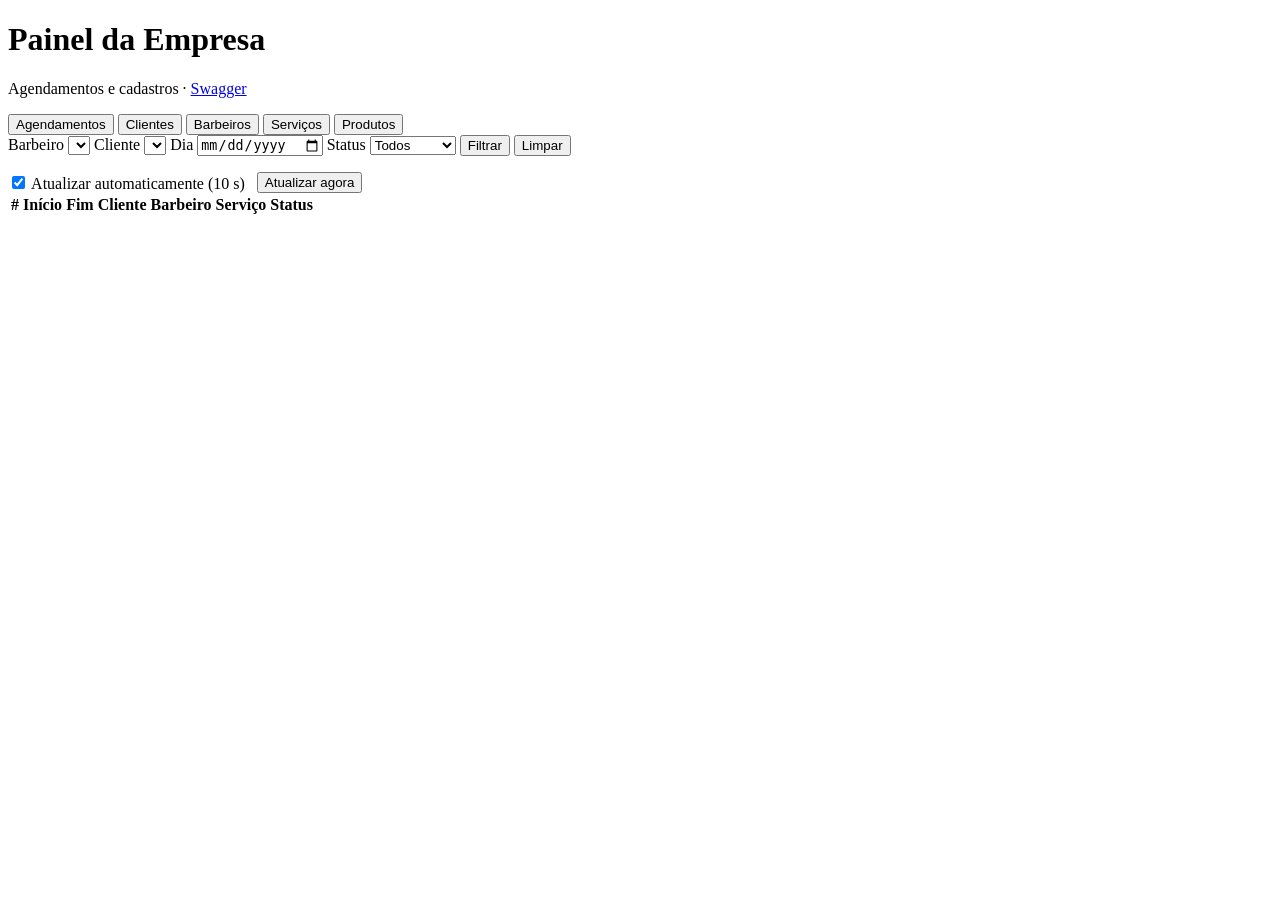
==== app/static/admin/index.html @ cb9cd479 "a" ====
<!doctype html>
<html lang="pt-BR">
<head>
  <meta charset="utf-8">
  <meta name="viewport" content="width=device-width, initial-scale=1">
  <title>Barbearia - Painel da Empresa</title>
  <link rel="stylesheet" href="/comum/base.css">
  <link rel="stylesheet" href="admin.css">
</head>
<body>
  <header class="topo">
    <div class="conteudo">
      <h1>Painel da Empresa</h1>
      <p class="sub">Agendamentos e cadastros &middot; <a href="/docs" target="_blank" rel="noopener">Swagger</a></p>
    </div>
  </header>

  <main class="conteudo">
    <div id="mensagem" class="mensagem" role="status" aria-live="polite" hidden></div>

    <nav class="abas" aria-label="Seções">
      <button type="button" class="aba ativa" data-aba="agendamentos">Agendamentos</button>
      <button type="button" class="aba" data-aba="clientes">Clientes</button>
      <button type="button" class="aba" data-aba="barbeiros">Barbeiros</button>
      <button type="button" class="aba" data-aba="servicos">Serviços</button>
      <button type="button" class="aba" data-aba="produtos">Produtos</button>
    </nav>

    <section id="aba-agendamentos" class="painel">
      <form id="form-filtro" class="grade-form">
        <label>Barbeiro <select id="filtro-barbeiro"></select></label>
        <label>Cliente <select id="filtro-cliente"></select></label>
        <label>Dia <input id="filtro-data" type="date"></label>
        <label>Status
          <select id="filtro-status">
            <option value="">Todos</option>
            <option value="agendado">Agendado</option>
            <option value="cancelado">Cancelado</option>
          </select>
        </label>
        <button type="submit" class="primario">Filtrar</button>
        <button type="button" id="limpar-filtro">Limpar</button>
      </form>

      <div class="barra">
        <label class="inline"><input id="auto-atualizar" type="checkbox" checked> Atualizar automaticamente (10 s)</label>
        <button id="atualizar" type="button" class="pequeno">Atualizar agora</button>
        <span id="resumo-agendamentos" class="ajuda"></span>
      </div>

      <div class="tabela-rolagem">
        <table>
          <thead>
            <tr><th>#</th><th>Início</th><th>Fim</th><th>Cliente</th><th>Barbeiro</th><th>Serviço</th><th>Status</th><th></th></tr>
          </thead>
          <tbody id="lista-agendamentos"></tbody>
        </table>
      </div>
    </section>

    <section id="aba-clientes" class="painel" hidden></section>
    <section id="aba-barbeiros" class="painel" hidden></section>
    <section id="aba-servicos" class="painel" hidden></section>
    <section id="aba-produtos" class="painel" hidden></section>
  </main>

  <script type="module" src="app.js"></script>
</body>
</html>
---- app/static/admin/admin.css ----
.conteudo { max-width: 1100px; }

.barra { display: flex; align-items: center; gap: 12px; flex-wrap: wrap; margin-top: 16px; }
.barra .ajuda { margin: 0; }

.status.ativo { background: var(--sucesso-fundo); color: var(--sucesso-texto); }
.status.inativo { background: var(--erro-fundo); color: var(--erro-texto); }
tr.inativo td:not(:last-child) { opacity: 0.6; }

.acoes-linha { display: flex; gap: 6px; }

.formulario-cadastro { margin-bottom: 8px; }
.formulario-cadastro h2 { margin-top: 0; }
.formulario-cadastro .botoes { display: flex; gap: 8px; align-items: end; }
.formulario-cadastro .botoes button { width: auto; }

.janelas-painel { margin-top: 24px; border-top: 1px dashed var(--borda); padding-top: 16px; }
.lista-janelas { list-style: none; padding: 0; margin: 12px 0; display: grid; gap: 6px; }
.lista-janelas li { display: flex; align-items: center; justify-content: space-between; gap: 12px;
  border: 1px solid var(--borda); border-radius: var(--raio); padding: 6px 10px; }
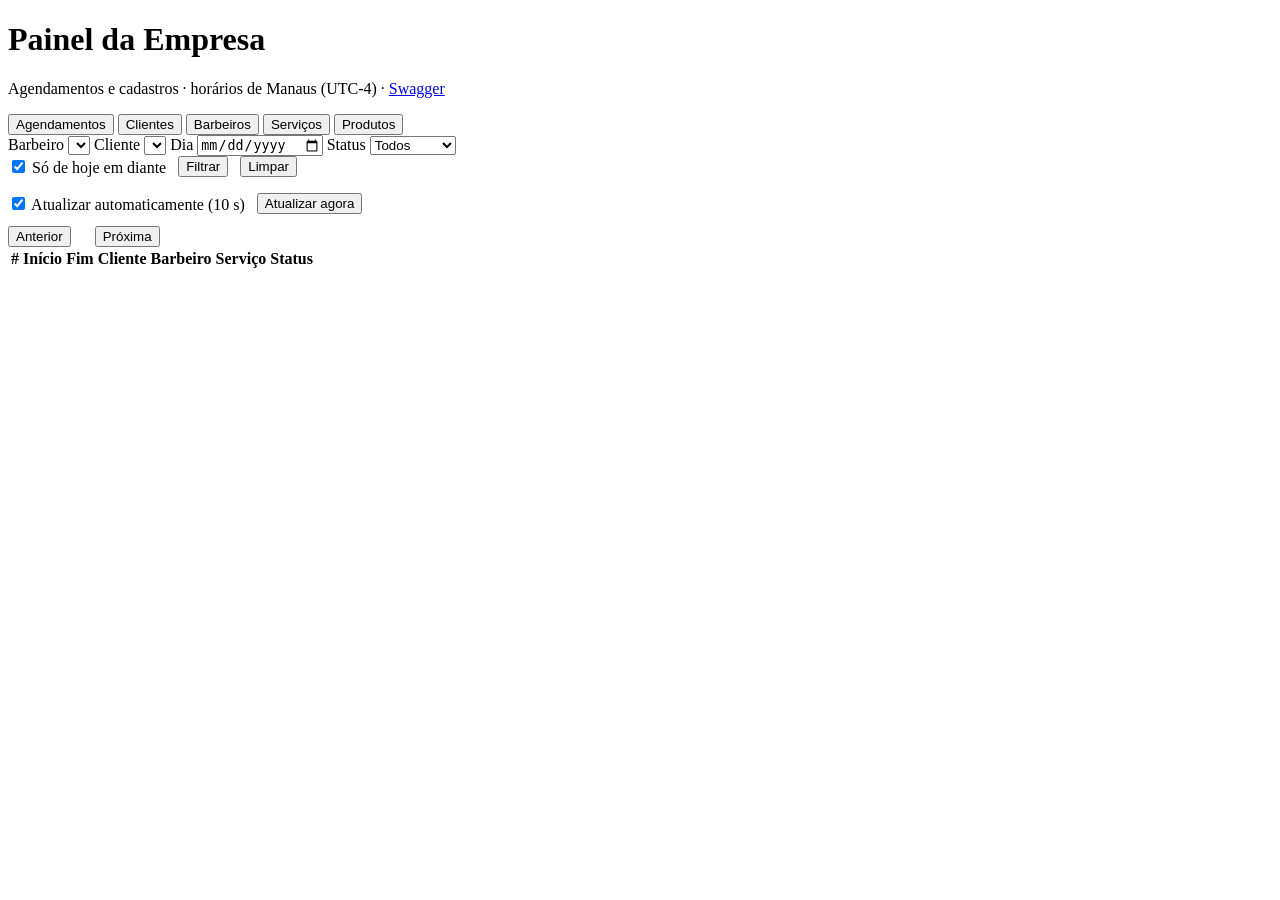
==== commit 1b97dfb0: "feat: regras de agenda, cadastros e desativação de barbeiro Agenda - horários só podem começar em mú" ====
--- a/app/static/admin/index.html
+++ b/app/static/admin/index.html
@@ -11,7 +11,7 @@
   <header class="topo">
     <div class="conteudo">
       <h1>Painel da Empresa</h1>
-      <p class="sub">Agendamentos e cadastros &middot; <a href="/docs" target="_blank" rel="noopener">Swagger</a></p>
+      <p class="sub">Agendamentos e cadastros &middot; horários de Manaus (UTC-4) &middot; <a href="/docs" target="_blank" rel="noopener">Swagger</a></p>
     </div>
   </header>
 
@@ -38,14 +38,22 @@
             <option value="cancelado">Cancelado</option>
           </select>
         </label>
-        <button type="submit" class="primario">Filtrar</button>
-        <button type="button" id="limpar-filtro">Limpar</button>
+        <div class="acoes-filtro">
+          <label class="inline"><input id="filtro-futuros" type="checkbox" checked> Só de hoje em diante</label>
+          <button type="submit" class="primario pequeno">Filtrar</button>
+          <button type="button" id="limpar-filtro" class="pequeno">Limpar</button>
+        </div>
       </form>
 
       <div class="barra">
         <label class="inline"><input id="auto-atualizar" type="checkbox" checked> Atualizar automaticamente (10 s)</label>
         <button id="atualizar" type="button" class="pequeno">Atualizar agora</button>
-        <span id="resumo-agendamentos" class="ajuda"></span>
+      </div>
+
+      <div class="paginacao">
+        <button id="pag-anterior" type="button" class="pequeno">Anterior</button>
+        <span id="pag-info" class="ajuda" aria-live="polite"></span>
+        <button id="pag-proxima" type="button" class="pequeno">Próxima</button>
       </div>
 
       <div class="tabela-rolagem">
@@ -64,6 +72,17 @@
     <section id="aba-produtos" class="painel" hidden></section>
   </main>
 
+  <dialog id="dialogo-desativar" aria-labelledby="dialogo-titulo">
+    <form method="dialog">
+      <h2 id="dialogo-titulo"></h2>
+      <div id="dialogo-corpo"></div>
+      <div class="botoes-dialogo">
+        <button id="dialogo-voltar" type="submit" value="voltar">Voltar</button>
+        <button id="dialogo-confirmar" type="submit" value="confirmar" class="perigo">Desativar mesmo assim</button>
+      </div>
+    </form>
+  </dialog>
+
   <script type="module" src="app.js"></script>
 </body>
 </html>
--- a/app/static/admin/admin.css
+++ b/app/static/admin/admin.css
@@ -18,3 +18,27 @@
 .lista-janelas { list-style: none; padding: 0; margin: 12px 0; display: grid; gap: 6px; }
 .lista-janelas li { display: flex; align-items: center; justify-content: space-between; gap: 12px;
   border: 1px solid var(--borda); border-radius: var(--raio); padding: 6px 10px; }
+
+
+.acoes-filtro { grid-column: 1 / -1; display: flex; align-items: center; gap: 12px; flex-wrap: wrap; }
+
+.paginacao { display: flex; align-items: center; gap: 12px; margin-top: 12px; }
+.paginacao .ajuda { margin: 0; }
+.paginacao button:disabled { opacity: 0.5; cursor: not-allowed; }
+
+dialog {
+  width: min(520px, calc(100vw - 32px)); max-height: calc(100vh - 32px); overflow: auto;
+  background: var(--superficie); color: var(--texto);
+  border: 1px solid var(--borda); border-radius: var(--raio); padding: 20px;
+}
+dialog::backdrop { background: rgb(0 0 0 / 0.5); }
+dialog h2 { margin-top: 0; }
+.resumo-impacto { display: grid; gap: 6px; margin: 12px 0; }
+.resumo-impacto div { display: flex; justify-content: space-between; gap: 12px; }
+.resumo-impacto dt { color: var(--texto-suave); }
+.resumo-impacto dd { margin: 0; font-weight: 600; text-align: right; }
+.aviso-impacto { background: var(--aviso-fundo); color: var(--aviso-texto);
+  border-radius: var(--raio); padding: 10px 12px; margin: 12px 0; }
+.lista-impacto { margin: 8px 0; padding-left: 18px; max-height: 160px; overflow: auto; font-size: 0.9rem; }
+.botoes-dialogo { display: flex; gap: 8px; justify-content: flex-end; margin-top: 16px; flex-wrap: wrap; }
+.botoes-dialogo button { width: auto; }
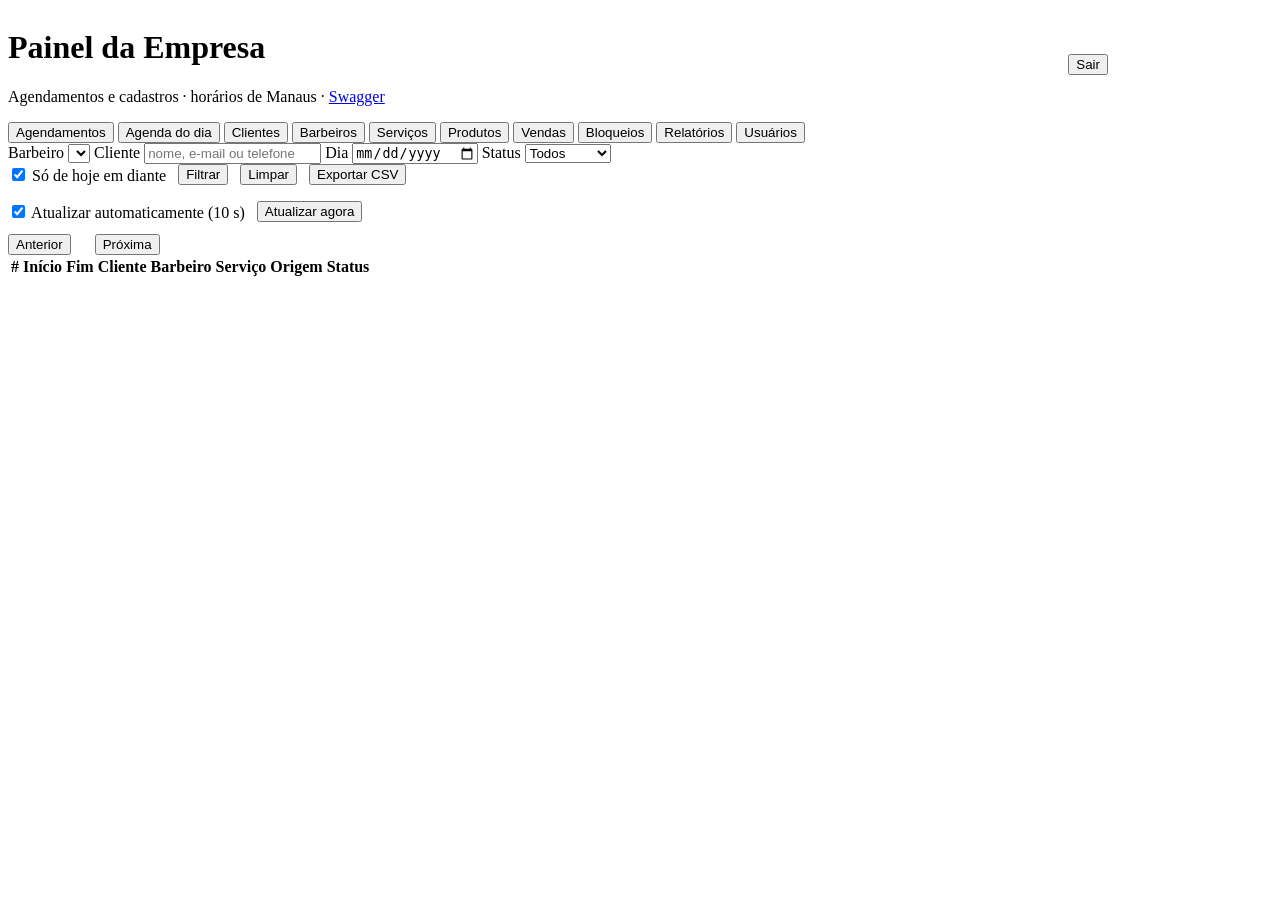
==== commit 1e3286a4: "feat: versão 3 - ciclo de vida, autenticação, agenda rica, notificações, vendas, relatórios e LGPD C" ====
--- a/app/static/admin/index.html
+++ b/app/static/admin/index.html
@@ -9,9 +9,15 @@
 </head>
 <body>
   <header class="topo">
-    <div class="conteudo">
-      <h1>Painel da Empresa</h1>
-      <p class="sub">Agendamentos e cadastros &middot; horários de Manaus (UTC-4) &middot; <a href="/docs" target="_blank" rel="noopener">Swagger</a></p>
+    <div class="conteudo cabecalho">
+      <div>
+        <h1>Painel da Empresa</h1>
+        <p class="sub">Agendamentos e cadastros &middot; horários de <span data-fuso>Manaus</span> &middot; <a href="/docs" target="_blank" rel="noopener">Swagger</a></p>
+      </div>
+      <div class="sessao">
+        <span id="usuario-atual" class="ajuda"></span>
+        <button id="sair" type="button" class="pequeno">Sair</button>
+      </div>
     </div>
   </header>
 
@@ -20,21 +26,42 @@
 
     <nav class="abas" aria-label="Seções">
       <button type="button" class="aba ativa" data-aba="agendamentos">Agendamentos</button>
-      <button type="button" class="aba" data-aba="clientes">Clientes</button>
-      <button type="button" class="aba" data-aba="barbeiros">Barbeiros</button>
-      <button type="button" class="aba" data-aba="servicos">Serviços</button>
-      <button type="button" class="aba" data-aba="produtos">Produtos</button>
+      <button type="button" class="aba" data-aba="agenda">Agenda do dia</button>
+      <button type="button" class="aba" data-aba="clientes" data-dono>Clientes</button>
+      <button type="button" class="aba" data-aba="barbeiros" data-dono>Barbeiros</button>
+      <button type="button" class="aba" data-aba="servicos" data-dono>Serviços</button>
+      <button type="button" class="aba" data-aba="produtos" data-dono>Produtos</button>
+      <button type="button" class="aba" data-aba="vendas" data-dono>Vendas</button>
+      <button type="button" class="aba" data-aba="bloqueios">Bloqueios</button>
+      <button type="button" class="aba" data-aba="relatorios" data-dono>Relatórios</button>
+      <button type="button" class="aba" data-aba="usuarios" data-dono>Usuários</button>
     </nav>
+
+    <section id="aba-agenda" class="painel" hidden>
+      <div class="barra">
+        <label>Dia <input id="agenda-data" type="date"></label>
+        <button id="agenda-hoje" type="button" class="pequeno">Hoje</button>
+        <button id="agenda-anterior" type="button" class="pequeno" aria-label="Dia anterior">&larr;</button>
+        <button id="agenda-proximo" type="button" class="pequeno" aria-label="Dia seguinte">&rarr;</button>
+        <span id="agenda-info" class="ajuda"></span>
+      </div>
+      <div id="agenda-colunas" class="agenda"></div>
+    </section>
 
     <section id="aba-agendamentos" class="painel">
       <form id="form-filtro" class="grade-form">
         <label>Barbeiro <select id="filtro-barbeiro"></select></label>
-        <label>Cliente <select id="filtro-cliente"></select></label>
+        <label>Cliente
+          <input id="filtro-cliente" list="lista-clientes" placeholder="nome, e-mail ou telefone" autocomplete="off">
+          <datalist id="lista-clientes"></datalist>
+        </label>
         <label>Dia <input id="filtro-data" type="date"></label>
         <label>Status
           <select id="filtro-status">
             <option value="">Todos</option>
             <option value="agendado">Agendado</option>
+            <option value="concluido">Concluído</option>
+            <option value="nao_compareceu">Faltou</option>
             <option value="cancelado">Cancelado</option>
           </select>
         </label>
@@ -42,6 +69,7 @@
           <label class="inline"><input id="filtro-futuros" type="checkbox" checked> Só de hoje em diante</label>
           <button type="submit" class="primario pequeno">Filtrar</button>
           <button type="button" id="limpar-filtro" class="pequeno">Limpar</button>
+          <button type="button" id="exportar-csv" class="pequeno">Exportar CSV</button>
         </div>
       </form>
 
@@ -59,7 +87,7 @@
       <div class="tabela-rolagem">
         <table>
           <thead>
-            <tr><th>#</th><th>Início</th><th>Fim</th><th>Cliente</th><th>Barbeiro</th><th>Serviço</th><th>Status</th><th></th></tr>
+            <tr><th>#</th><th>Início</th><th>Fim</th><th>Cliente</th><th>Barbeiro</th><th>Serviço</th><th>Origem</th><th>Status</th><th></th></tr>
           </thead>
           <tbody id="lista-agendamentos"></tbody>
         </table>
@@ -70,6 +98,10 @@
     <section id="aba-barbeiros" class="painel" hidden></section>
     <section id="aba-servicos" class="painel" hidden></section>
     <section id="aba-produtos" class="painel" hidden></section>
+    <section id="aba-vendas" class="painel" hidden></section>
+    <section id="aba-bloqueios" class="painel" hidden></section>
+    <section id="aba-relatorios" class="painel" hidden></section>
+    <section id="aba-usuarios" class="painel" hidden></section>
   </main>
 
   <dialog id="dialogo-desativar" aria-labelledby="dialogo-titulo">
@@ -83,6 +115,20 @@
     </form>
   </dialog>
 
+  <dialog id="dialogo-remarcar" aria-labelledby="remarcar-titulo">
+    <form method="dialog">
+      <h2 id="remarcar-titulo">Remarcar agendamento</h2>
+      <div class="grade-form">
+        <label>Novo dia <input id="remarcar-data" type="date" required></label>
+        <label>Novo horário <input id="remarcar-hora" type="time" required step="900"></label>
+      </div>
+      <div class="botoes-dialogo">
+        <button type="submit" value="voltar">Voltar</button>
+        <button type="submit" value="confirmar" class="primario">Remarcar</button>
+      </div>
+    </form>
+  </dialog>
+
   <script type="module" src="app.js"></script>
 </body>
 </html>
--- a/app/static/admin/admin.css
+++ b/app/static/admin/admin.css
@@ -42,3 +42,32 @@
 .lista-impacto { margin: 8px 0; padding-left: 18px; max-height: 160px; overflow: auto; font-size: 0.9rem; }
 .botoes-dialogo { display: flex; gap: 8px; justify-content: flex-end; margin-top: 16px; flex-wrap: wrap; }
 .botoes-dialogo button { width: auto; }
+
+.cabecalho { display: flex; justify-content: space-between; align-items: center; gap: 12px; flex-wrap: wrap; }
+.sessao { display: flex; align-items: center; gap: 8px; }
+.sessao .ajuda { margin: 0; }
+
+.status.concluido { background: var(--sucesso-fundo); color: var(--sucesso-texto); opacity: 0.8; }
+.status.nao_compareceu { background: var(--aviso-fundo); color: var(--aviso-texto); }
+
+.agenda { display: grid; grid-template-columns: repeat(auto-fit, minmax(220px, 1fr)); gap: 12px; margin-top: 16px; }
+.agenda-coluna { border: 1px solid var(--borda); border-radius: var(--raio); padding: 10px; display: grid; gap: 6px; align-content: start; }
+.agenda-coluna h3 { margin: 0 0 4px; font-size: 1rem; }
+.agenda-coluna .janela { font-size: 0.8rem; color: var(--texto-suave); }
+.agenda-item { border-left: 4px solid var(--destaque); background: var(--fundo); border-radius: 4px; padding: 6px 8px; font-size: 0.9rem; }
+.agenda-item.cancelado { border-left-color: var(--erro-texto); opacity: 0.6; text-decoration: line-through; }
+.agenda-item.concluido { border-left-color: var(--texto-suave); }
+.agenda-item.nao_compareceu { border-left-color: var(--aviso-texto); }
+.agenda-item.bloqueio { border-left-color: var(--aviso-texto); background: var(--aviso-fundo); color: var(--aviso-texto); }
+.agenda-item small { display: block; color: var(--texto-suave); }
+
+.cartoes-resumo { display: grid; grid-template-columns: repeat(auto-fit, minmax(160px, 1fr)); gap: 12px; margin: 12px 0; }
+.cartao-resumo { border: 1px solid var(--borda); border-radius: var(--raio); padding: 12px; }
+.cartao-resumo dt { font-size: 0.8rem; color: var(--texto-suave); }
+.cartao-resumo dd { margin: 0; font-size: 1.3rem; font-weight: 600; }
+
+.linhas-venda { display: grid; gap: 8px; margin: 12px 0; }
+.linha-venda { display: grid; grid-template-columns: 1fr 100px auto; gap: 8px; align-items: end; }
+.total-venda { font-weight: 600; margin: 8px 0; }
+.barra-busca { display: flex; gap: 8px; align-items: end; flex-wrap: wrap; margin-top: 16px; }
+.barra-busca label { flex: 1; min-width: 180px; }
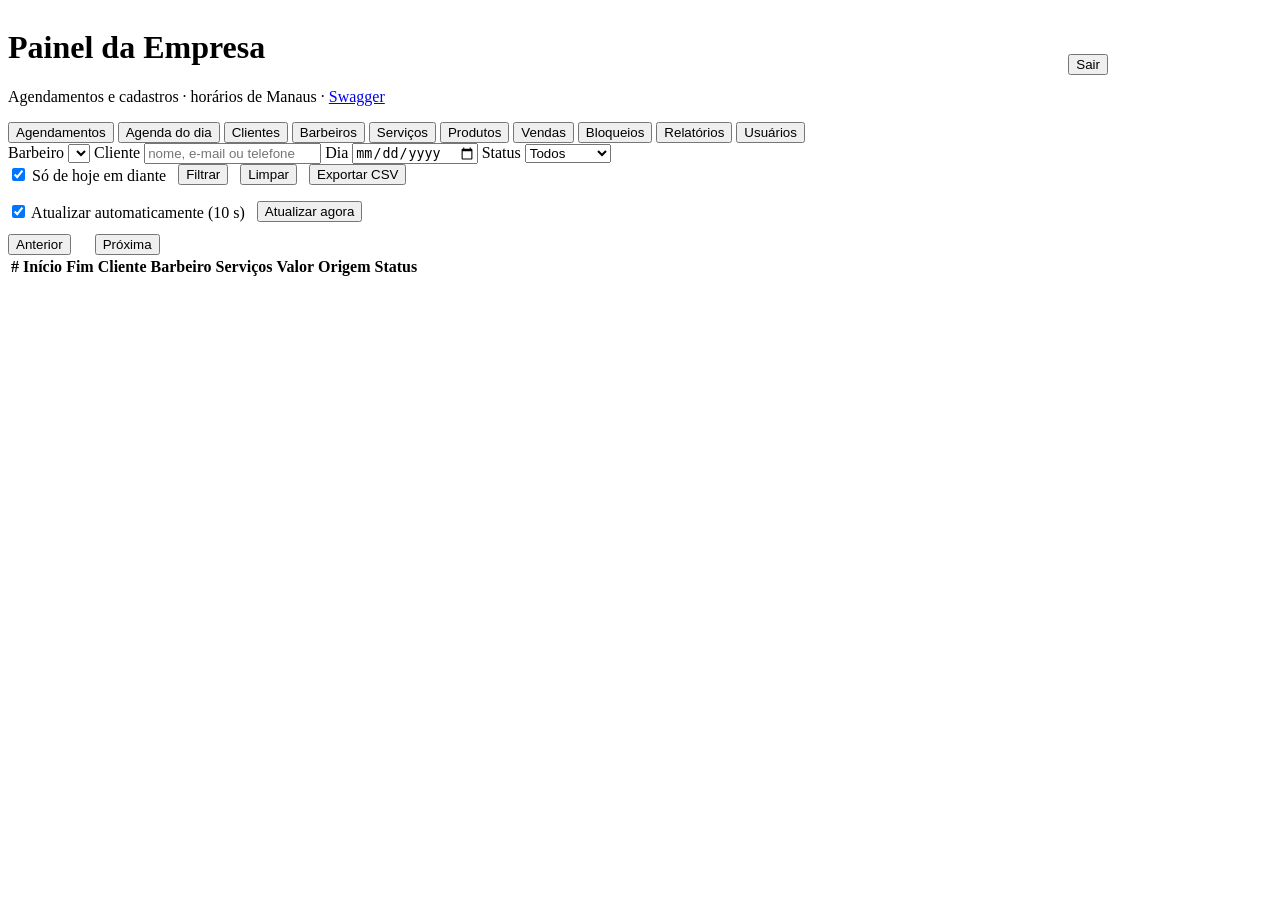
==== commit 8cefd893: "feat: combos de serviços, grade de horários pela duração e validação no navegador - Um agendamento a" ====
--- a/app/static/admin/index.html
+++ b/app/static/admin/index.html
@@ -87,7 +87,7 @@
       <div class="tabela-rolagem">
         <table>
           <thead>
-            <tr><th>#</th><th>Início</th><th>Fim</th><th>Cliente</th><th>Barbeiro</th><th>Serviço</th><th>Origem</th><th>Status</th><th></th></tr>
+            <tr><th>#</th><th>Início</th><th>Fim</th><th>Cliente</th><th>Barbeiro</th><th>Serviços</th><th>Valor</th><th>Origem</th><th>Status</th><th></th></tr>
           </thead>
           <tbody id="lista-agendamentos"></tbody>
         </table>
